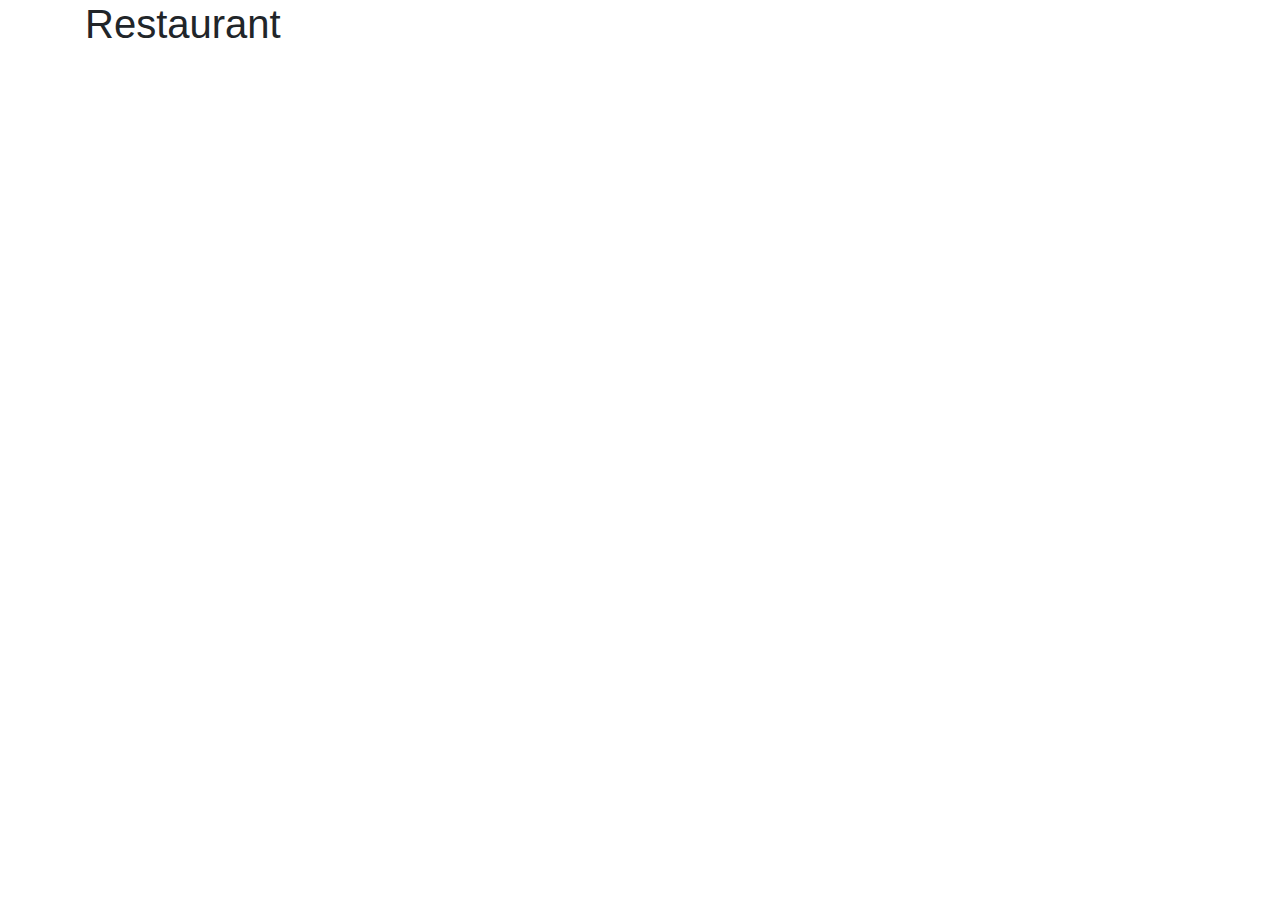
==== commerce-bot-mvc/index.html @ 6b7a8077 "food order saving" ====
﻿
<html>
<head>
    <title>Menu</title>
    <link rel="stylesheet" href="https://maxcdn.bootstrapcdn.com/bootstrap/4.0.0/css/bootstrap.min.css" integrity="sha384-Gn5384xqQ1aoWXA+058RXPxPg6fy4IWvTNh0E263XmFcJlSAwiGgFAW/dAiS6JXm" crossorigin="anonymous">
    <link rel="stylesheet" href="/Content/Site.css" />
</head>
<body>
    <div class="container">
        <h1 id="restaurantName">
            Restaurant
        </h1>
        <div class="row" id="mainMenu">
        </div>
    </div>
    <script src="/Scripts/jquery.js"></script>
    <script src="https://cdnjs.cloudflare.com/ajax/libs/popper.js/1.12.9/umd/popper.min.js" integrity="sha384-ApNbgh9B+Y1QKtv3Rn7W3mgPxhU9K/ScQsAP7hUibX39j7fakFPskvXusvfa0b4Q" crossorigin="anonymous"></script>
    <script src="https://maxcdn.bootstrapcdn.com/bootstrap/4.0.0/js/bootstrap.min.js" integrity="sha384-JZR6Spejh4U02d8jOt6vLEHfe/JQGiRRSQQxSfFWpi1MquVdAyjUar5+76PVCmYl" crossorigin="anonymous"></script>
    <script src="/Scripts/Menu.js"></script>
</body>
</html>

<!--@{
    ViewBag.Title = "Menu";
    Layout = "~/Views/Shared/_Layout.cshtml";
}

<h1>@ViewBag.RestaurantId</h1>
<div class="row">
    @foreach (var category in ViewBag.Menu)
    {
        <script>console.log(@category);</script>
        <div class="col-12 menu">
            <h3>@category.Key</h3>
            <div class="row col-12">
                <hr />
                @foreach (var item in category.Value)
                {
                    <div class="col-6 menu-item">
                        <p class="card-title menu-item-header">@item.DishName – C$@item.Price</p>
                        <p class="cart-text menu-item-description">@item.DishDescription</p>
                    </div>
                }
            </div>
        </div>
    }
</div>
<script>
    var menu = "@ViewBag.Menu";
    console.log(menu);
</script>-->
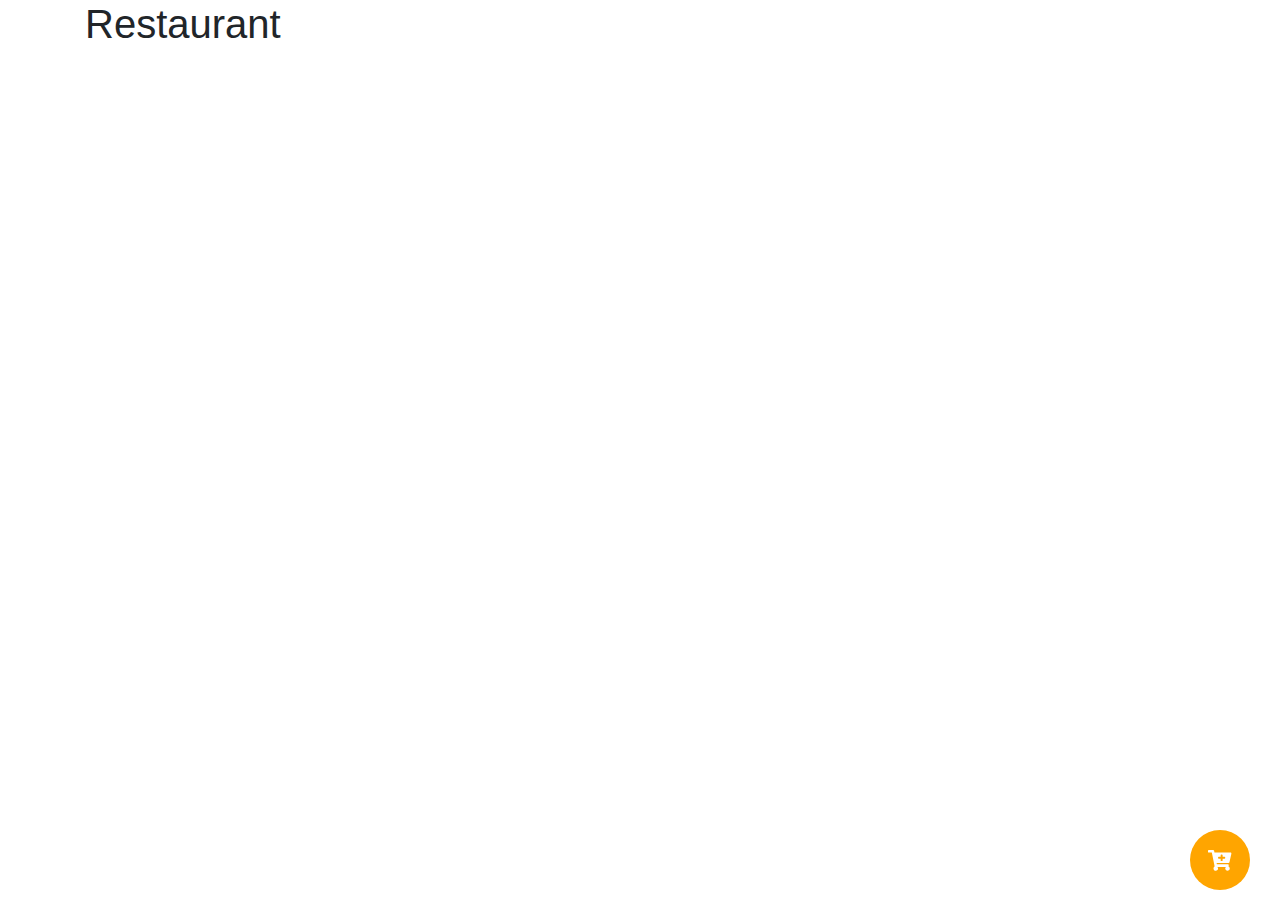
==== commit 5b83ca48: "Some update" ====
--- a/commerce-bot-mvc/index.html
+++ b/commerce-bot-mvc/index.html
@@ -4,48 +4,53 @@
     <title>Menu</title>
     <link rel="stylesheet" href="https://maxcdn.bootstrapcdn.com/bootstrap/4.0.0/css/bootstrap.min.css" integrity="sha384-Gn5384xqQ1aoWXA+058RXPxPg6fy4IWvTNh0E263XmFcJlSAwiGgFAW/dAiS6JXm" crossorigin="anonymous">
     <link rel="stylesheet" href="/Content/Site.css" />
+    <link rel="stylesheet" href="Content/fa-svg-with-js.css"/>
 </head>
 <body>
-    <div class="container">
-        <h1 id="restaurantName">
-            Restaurant
-        </h1>
-        <div class="row" id="mainMenu">
+<div class="container">
+    <h1 id="restaurantName">
+        Restaurant
+    </h1>
+    <div class="row" id="mainMenu">
+        <div class="loader"></div> 
+    </div>
+    <div id="shop-btn" class="col-md-12 mr-auto">
+        <button data-toggle="modal" data-target="#shopModal" class="btn" style="border-radius: 45px; width: 60px; height: 60px; background: orange; position: fixed; bottom: 10px; right: 30px;">
+            <i class="fa fa-cart-plus" style="color: white; font-size: 1.3em;"></i>
+        </button>
+    </div>
+    
+
+    <!-- The Modal -->
+    <div class="modal fade" id="shopModal">
+        <div class="modal-dialog">
+            <div class="modal-content">
+
+                <!-- Modal Header -->
+                <div class="modal-header">
+                    <h4 class="modal-title">Your Order</h4>
+                    <button type="button" class="close" data-dismiss="modal">&times;</button>
+                </div>
+
+                <!-- Modal body -->
+                <div class="modal-body">
+                    
+                </div>
+
+                <!-- Modal footer -->
+                <div class="modal-footer">
+                    <button type="button" class="btn btn-primary" id="confirmOrder">Confirm Order</button>
+                    <button type="button" class="btn btn-danger" data-dismiss="modal">Back to Shopping</button>
+                </div>
+
+            </div>
         </div>
     </div>
+</div>
+    <script src="Scripts/fontawesome-all.min.js"></script>
     <script src="/Scripts/jquery.js"></script>
     <script src="https://cdnjs.cloudflare.com/ajax/libs/popper.js/1.12.9/umd/popper.min.js" integrity="sha384-ApNbgh9B+Y1QKtv3Rn7W3mgPxhU9K/ScQsAP7hUibX39j7fakFPskvXusvfa0b4Q" crossorigin="anonymous"></script>
     <script src="https://maxcdn.bootstrapcdn.com/bootstrap/4.0.0/js/bootstrap.min.js" integrity="sha384-JZR6Spejh4U02d8jOt6vLEHfe/JQGiRRSQQxSfFWpi1MquVdAyjUar5+76PVCmYl" crossorigin="anonymous"></script>
     <script src="/Scripts/Menu.js"></script>
 </body>
 </html>
-
-<!--@{
-    ViewBag.Title = "Menu";
-    Layout = "~/Views/Shared/_Layout.cshtml";
-}
-
-<h1>@ViewBag.RestaurantId</h1>
-<div class="row">
-    @foreach (var category in ViewBag.Menu)
-    {
-        <script>console.log(@category);</script>
-        <div class="col-12 menu">
-            <h3>@category.Key</h3>
-            <div class="row col-12">
-                <hr />
-                @foreach (var item in category.Value)
-                {
-                    <div class="col-6 menu-item">
-                        <p class="card-title menu-item-header">@item.DishName – C$@item.Price</p>
-                        <p class="cart-text menu-item-description">@item.DishDescription</p>
-                    </div>
-                }
-            </div>
-        </div>
-    }
-</div>
-<script>
-    var menu = "@ViewBag.Menu";
-    console.log(menu);
-</script>-->
--- a/commerce-bot-mvc/Content/fa-svg-with-js.css
+++ b/commerce-bot-mvc/Content/fa-svg-with-js.css
@@ -0,0 +1,343 @@
+/*!
+ * Font Awesome Free 5.0.8 by @fontawesome - https://fontawesome.com
+ * License - https://fontawesome.com/license (Icons: CC BY 4.0, Fonts: SIL OFL 1.1, Code: MIT License)
+ */
+svg:not(:root).svg-inline--fa {
+  overflow: visible; }
+
+.svg-inline--fa {
+  display: inline-block;
+  font-size: inherit;
+  height: 1em;
+  overflow: visible;
+  vertical-align: -.125em; }
+  .svg-inline--fa.fa-lg {
+    vertical-align: -.225em; }
+  .svg-inline--fa.fa-w-1 {
+    width: 0.0625em; }
+  .svg-inline--fa.fa-w-2 {
+    width: 0.125em; }
+  .svg-inline--fa.fa-w-3 {
+    width: 0.1875em; }
+  .svg-inline--fa.fa-w-4 {
+    width: 0.25em; }
+  .svg-inline--fa.fa-w-5 {
+    width: 0.3125em; }
+  .svg-inline--fa.fa-w-6 {
+    width: 0.375em; }
+  .svg-inline--fa.fa-w-7 {
+    width: 0.4375em; }
+  .svg-inline--fa.fa-w-8 {
+    width: 0.5em; }
+  .svg-inline--fa.fa-w-9 {
+    width: 0.5625em; }
+  .svg-inline--fa.fa-w-10 {
+    width: 0.625em; }
+  .svg-inline--fa.fa-w-11 {
+    width: 0.6875em; }
+  .svg-inline--fa.fa-w-12 {
+    width: 0.75em; }
+  .svg-inline--fa.fa-w-13 {
+    width: 0.8125em; }
+  .svg-inline--fa.fa-w-14 {
+    width: 0.875em; }
+  .svg-inline--fa.fa-w-15 {
+    width: 0.9375em; }
+  .svg-inline--fa.fa-w-16 {
+    width: 1em; }
+  .svg-inline--fa.fa-w-17 {
+    width: 1.0625em; }
+  .svg-inline--fa.fa-w-18 {
+    width: 1.125em; }
+  .svg-inline--fa.fa-w-19 {
+    width: 1.1875em; }
+  .svg-inline--fa.fa-w-20 {
+    width: 1.25em; }
+  .svg-inline--fa.fa-pull-left {
+    margin-right: .3em;
+    width: auto; }
+  .svg-inline--fa.fa-pull-right {
+    margin-left: .3em;
+    width: auto; }
+  .svg-inline--fa.fa-border {
+    height: 1.5em; }
+  .svg-inline--fa.fa-li {
+    width: 2em; }
+  .svg-inline--fa.fa-fw {
+    width: 1.25em; }
+
+.fa-layers svg.svg-inline--fa {
+  bottom: 0;
+  left: 0;
+  margin: auto;
+  position: absolute;
+  right: 0;
+  top: 0; }
+
+.fa-layers {
+  display: inline-block;
+  height: 1em;
+  position: relative;
+  text-align: center;
+  vertical-align: -.125em;
+  width: 1em; }
+  .fa-layers svg.svg-inline--fa {
+    -webkit-transform-origin: center center;
+            transform-origin: center center; }
+
+.fa-layers-text, .fa-layers-counter {
+  display: inline-block;
+  position: absolute;
+  text-align: center; }
+
+.fa-layers-text {
+  left: 50%;
+  top: 50%;
+  -webkit-transform: translate(-50%, -50%);
+          transform: translate(-50%, -50%);
+  -webkit-transform-origin: center center;
+          transform-origin: center center; }
+
+.fa-layers-counter {
+  background-color: #ff253a;
+  border-radius: 1em;
+  color: #fff;
+  height: 1.5em;
+  line-height: 1;
+  max-width: 5em;
+  min-width: 1.5em;
+  overflow: hidden;
+  padding: .25em;
+  right: 0;
+  text-overflow: ellipsis;
+  top: 0;
+  -webkit-transform: scale(0.25);
+          transform: scale(0.25);
+  -webkit-transform-origin: top right;
+          transform-origin: top right; }
+
+.fa-layers-bottom-right {
+  bottom: 0;
+  right: 0;
+  top: auto;
+  -webkit-transform: scale(0.25);
+          transform: scale(0.25);
+  -webkit-transform-origin: bottom right;
+          transform-origin: bottom right; }
+
+.fa-layers-bottom-left {
+  bottom: 0;
+  left: 0;
+  right: auto;
+  top: auto;
+  -webkit-transform: scale(0.25);
+          transform: scale(0.25);
+  -webkit-transform-origin: bottom left;
+          transform-origin: bottom left; }
+
+.fa-layers-top-right {
+  right: 0;
+  top: 0;
+  -webkit-transform: scale(0.25);
+          transform: scale(0.25);
+  -webkit-transform-origin: top right;
+          transform-origin: top right; }
+
+.fa-layers-top-left {
+  left: 0;
+  right: auto;
+  top: 0;
+  -webkit-transform: scale(0.25);
+          transform: scale(0.25);
+  -webkit-transform-origin: top left;
+          transform-origin: top left; }
+
+.fa-lg {
+  font-size: 1.33333em;
+  line-height: 0.75em;
+  vertical-align: -.0667em; }
+
+.fa-xs {
+  font-size: .75em; }
+
+.fa-sm {
+  font-size: .875em; }
+
+.fa-1x {
+  font-size: 1em; }
+
+.fa-2x {
+  font-size: 2em; }
+
+.fa-3x {
+  font-size: 3em; }
+
+.fa-4x {
+  font-size: 4em; }
+
+.fa-5x {
+  font-size: 5em; }
+
+.fa-6x {
+  font-size: 6em; }
+
+.fa-7x {
+  font-size: 7em; }
+
+.fa-8x {
+  font-size: 8em; }
+
+.fa-9x {
+  font-size: 9em; }
+
+.fa-10x {
+  font-size: 10em; }
+
+.fa-fw {
+  text-align: center;
+  width: 1.25em; }
+
+.fa-ul {
+  list-style-type: none;
+  margin-left: 2.5em;
+  padding-left: 0; }
+  .fa-ul > li {
+    position: relative; }
+
+.fa-li {
+  left: -2em;
+  position: absolute;
+  text-align: center;
+  width: 2em;
+  line-height: inherit; }
+
+.fa-border {
+  border: solid 0.08em #eee;
+  border-radius: .1em;
+  padding: .2em .25em .15em; }
+
+.fa-pull-left {
+  float: left; }
+
+.fa-pull-right {
+  float: right; }
+
+.fa.fa-pull-left,
+.fas.fa-pull-left,
+.far.fa-pull-left,
+.fal.fa-pull-left,
+.fab.fa-pull-left {
+  margin-right: .3em; }
+
+.fa.fa-pull-right,
+.fas.fa-pull-right,
+.far.fa-pull-right,
+.fal.fa-pull-right,
+.fab.fa-pull-right {
+  margin-left: .3em; }
+
+.fa-spin {
+  -webkit-animation: fa-spin 2s infinite linear;
+          animation: fa-spin 2s infinite linear; }
+
+.fa-pulse {
+  -webkit-animation: fa-spin 1s infinite steps(8);
+          animation: fa-spin 1s infinite steps(8); }
+
+@-webkit-keyframes fa-spin {
+  0% {
+    -webkit-transform: rotate(0deg);
+            transform: rotate(0deg); }
+  100% {
+    -webkit-transform: rotate(360deg);
+            transform: rotate(360deg); } }
+
+@keyframes fa-spin {
+  0% {
+    -webkit-transform: rotate(0deg);
+            transform: rotate(0deg); }
+  100% {
+    -webkit-transform: rotate(360deg);
+            transform: rotate(360deg); } }
+
+.fa-rotate-90 {
+  -ms-filter: "progid:DXImageTransform.Microsoft.BasicImage(rotation=1)";
+  -webkit-transform: rotate(90deg);
+          transform: rotate(90deg); }
+
+.fa-rotate-180 {
+  -ms-filter: "progid:DXImageTransform.Microsoft.BasicImage(rotation=2)";
+  -webkit-transform: rotate(180deg);
+          transform: rotate(180deg); }
+
+.fa-rotate-270 {
+  -ms-filter: "progid:DXImageTransform.Microsoft.BasicImage(rotation=3)";
+  -webkit-transform: rotate(270deg);
+          transform: rotate(270deg); }
+
+.fa-flip-horizontal {
+  -ms-filter: "progid:DXImageTransform.Microsoft.BasicImage(rotation=0, mirror=1)";
+  -webkit-transform: scale(-1, 1);
+          transform: scale(-1, 1); }
+
+.fa-flip-vertical {
+  -ms-filter: "progid:DXImageTransform.Microsoft.BasicImage(rotation=2, mirror=1)";
+  -webkit-transform: scale(1, -1);
+          transform: scale(1, -1); }
+
+.fa-flip-horizontal.fa-flip-vertical {
+  -ms-filter: "progid:DXImageTransform.Microsoft.BasicImage(rotation=2, mirror=1)";
+  -webkit-transform: scale(-1, -1);
+          transform: scale(-1, -1); }
+
+:root .fa-rotate-90,
+:root .fa-rotate-180,
+:root .fa-rotate-270,
+:root .fa-flip-horizontal,
+:root .fa-flip-vertical {
+  -webkit-filter: none;
+          filter: none; }
+
+.fa-stack {
+  display: inline-block;
+  height: 2em;
+  position: relative;
+  width: 2em; }
+
+.fa-stack-1x,
+.fa-stack-2x {
+  bottom: 0;
+  left: 0;
+  margin: auto;
+  position: absolute;
+  right: 0;
+  top: 0; }
+
+.svg-inline--fa.fa-stack-1x {
+  height: 1em;
+  width: 1em; }
+
+.svg-inline--fa.fa-stack-2x {
+  height: 2em;
+  width: 2em; }
+
+.fa-inverse {
+  color: #fff; }
+
+.sr-only {
+  border: 0;
+  clip: rect(0, 0, 0, 0);
+  height: 1px;
+  margin: -1px;
+  overflow: hidden;
+  padding: 0;
+  position: absolute;
+  width: 1px; }
+
+.sr-only-focusable:active, .sr-only-focusable:focus {
+  clip: auto;
+  height: auto;
+  margin: 0;
+  overflow: visible;
+  position: static;
+  width: auto; }
